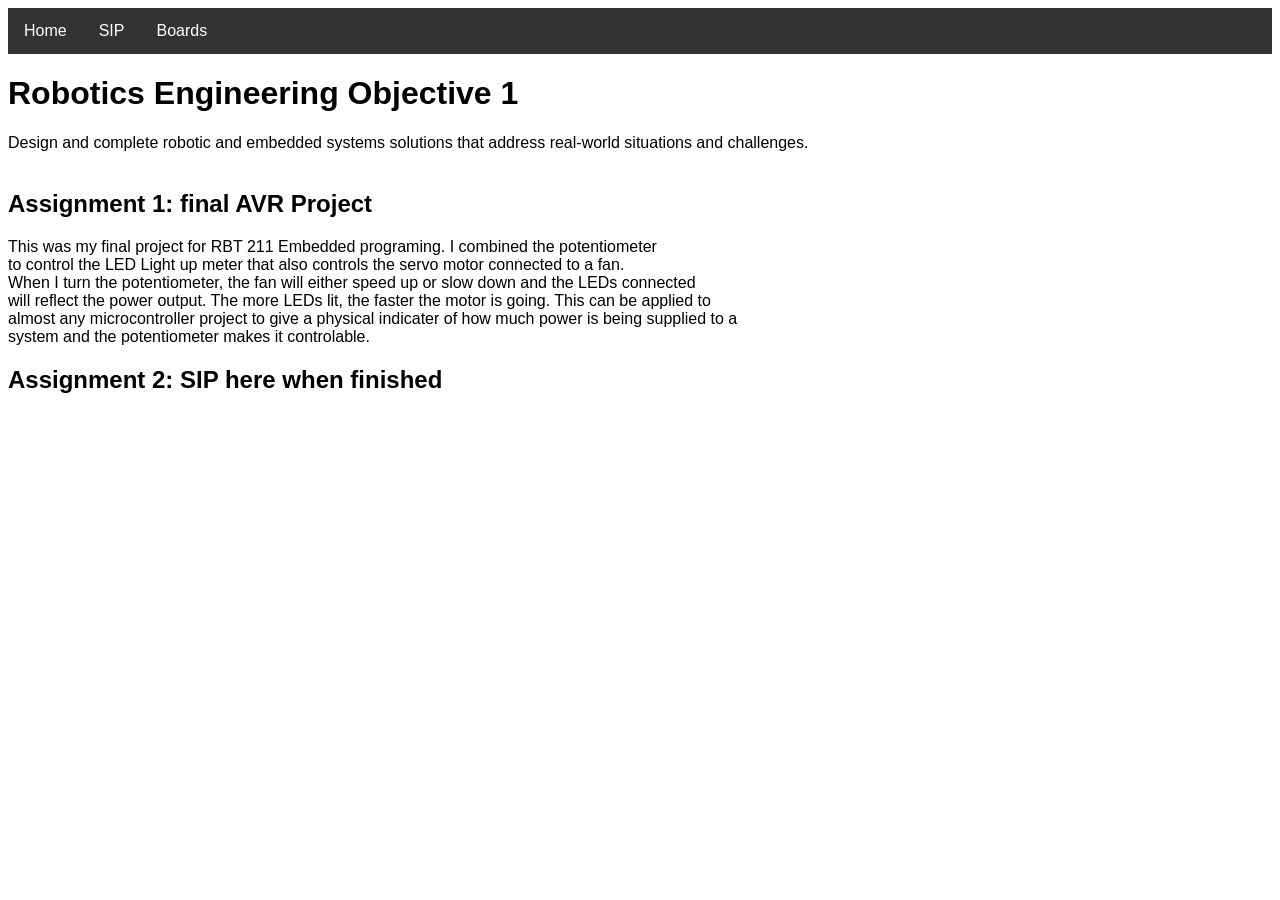
==== objective_1.html @ de8f312a "Add files via upload" ====
<!DOCTYPE html>
<html>
<head>
<meta name="viewport" content="width=device-width, initial-scale=1">
<link rel="stylesheet" href="style.css">

</head>
<body style="background-color:white;">

<div class="navbar">
  <a href="Boards site.html">Home</a>
  <a href="#news">SIP</a>
  <div class="dropdown">
    <button class="dropbtn">Boards 
      <i class="fa fa-caret-down"></i>
    </button>
    <div class="dropdown-content">
      <a href="objective_1.html">Objective 1</a>
      <a href="objective_2.html">Objective 2</a>
      <a href="objective_3.html">Objective 3</a>
      <a href="objective_4.html">Objective 4</a>
      <a href="objective_5.html">Objective 5</a>
      <a href="objective_6.html">Objective 6</a>
    </div>
  </div> 
</div>

<body>
    <h1>Robotics Engineering Objective 1</h1>
    <p>
        <!--program objectives for robotics-->
        Design and complete robotic and embedded systems solutions that address real-world situations and challenges.<br><br>

    </p>
    <h2>Assignment 1: final AVR Project</h2>
    <p>
        This was my final project for RBT 211 Embedded programing. I combined the potentiometer <br> 
        to control the LED Light up meter that also controls the servo motor connected to a fan.<br> 
        When I turn the potentiometer, the fan will either speed up or slow down and the LEDs connected<br> 
        will reflect the power output. The more LEDs lit, the faster the motor is going. This can be applied to <br>
        almost any microcontroller project to give a physical indicater of how much power is being supplied to a <br>
        system and the potentiometer makes it controlable. 
    </p>
    <h2>Assignment 2: SIP here when finished</h2>
    <p></p>
</body>
</html>
---- style.css ----
/* This is a comment in CSS. This is the only styles option for a comment.
This is a multi- line comment.

The format of a CSS style is:

selector{
    property: value;
    property2: value;
}

All of the HTML page content is in the body section, so when we use the body selector, we are changing things doe the 
whole page

we are changing the background color and the text color.
*/
body {
  font-family: Arial, Helvetica, sans-serif;
}

.navbar {
  overflow: hidden;
  background-color: #333;
}

.navbar a {
  float: left;
  font-size: 16px;
  color: white;
  text-align: center;
  padding: 14px 16px;
  text-decoration: none;
}

.dropdown {
  float: left;
  overflow: hidden;
}

.dropdown .dropbtn {
  font-size: 16px;  
  border: none;
  outline: none;
  color: white;
  padding: 14px 16px;
  background-color: inherit;
  font-family: inherit;
  margin: 0;
}

.navbar a:hover, .dropdown:hover .dropbtn {
  background-color: red;
}

.dropdown-content {
  display: none;
  position: absolute;
  background-color: #f9f9f9;
  min-width: 160px;
  box-shadow: 0px 8px 16px 0px rgba(0,0,0,0.2);
  z-index: 1;
}

.dropdown-content a {
  float: none;
  color: black;
  padding: 12px 16px;
  text-decoration: none;
  display: block;
  text-align: left;
}

.dropdown-content a:hover {
  background-color: #ddd;
}

.dropdown:hover .dropdown-content {
  display: block;
}
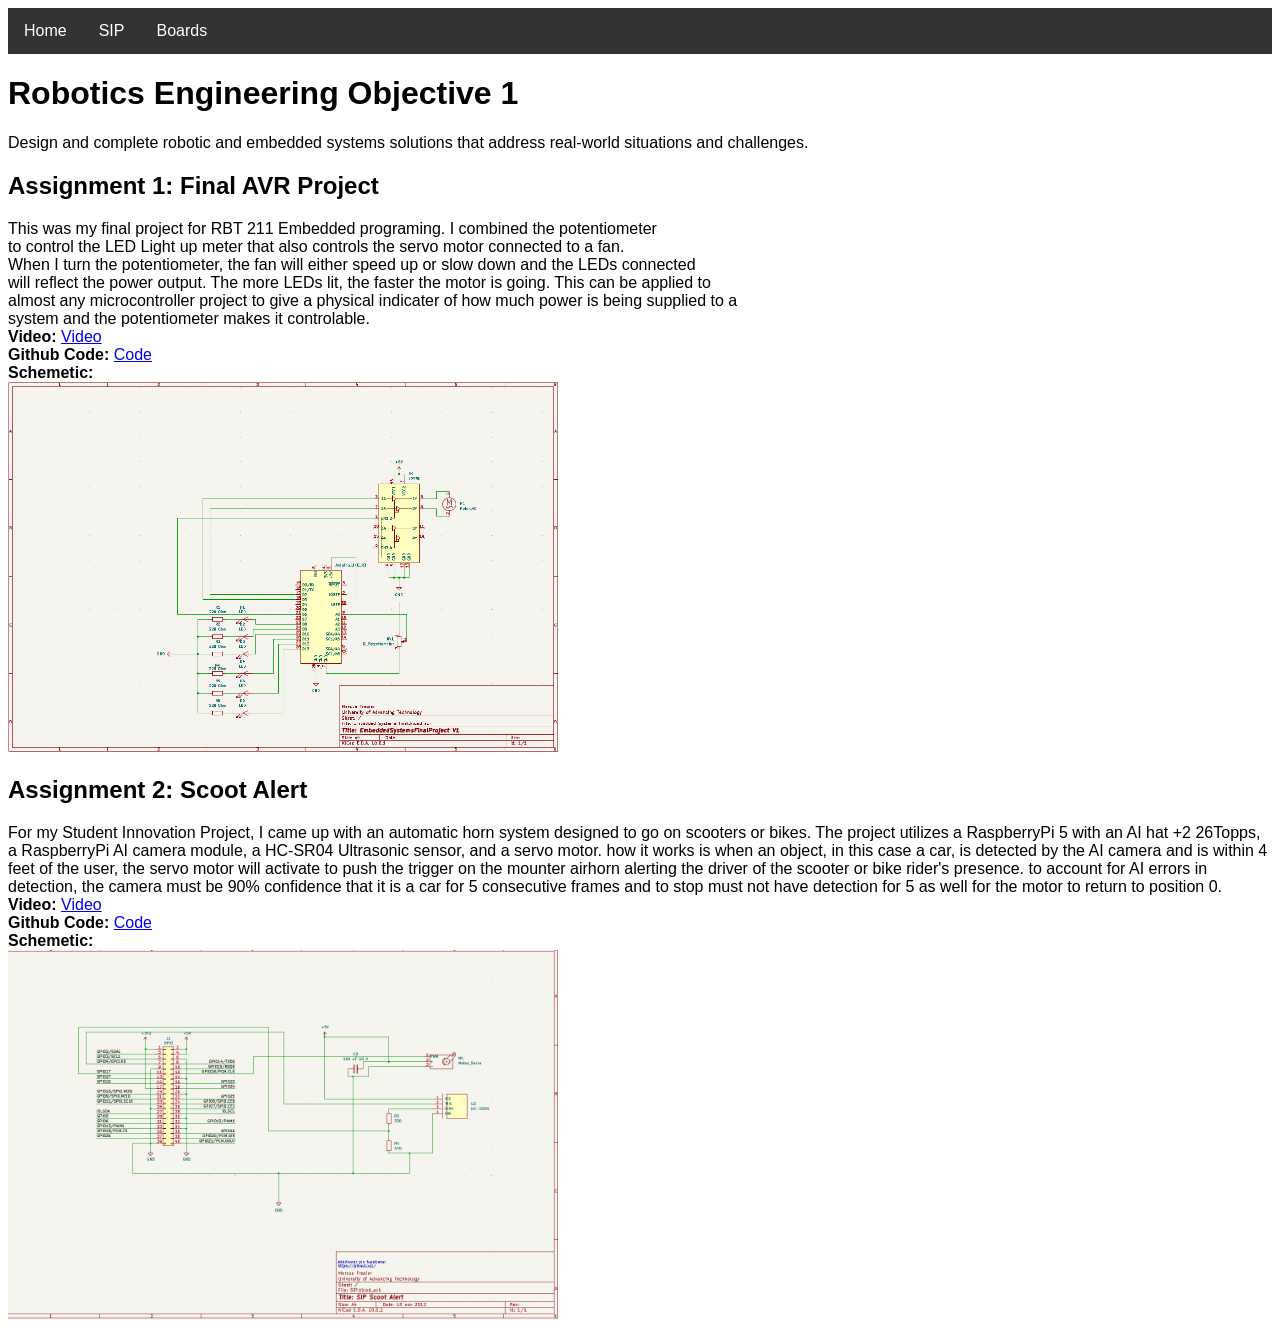
==== commit 013d6aef: "Add files via upload" ====
--- a/objective_1.html
+++ b/objective_1.html
@@ -3,13 +3,11 @@
 <head>
 <meta name="viewport" content="width=device-width, initial-scale=1">
 <link rel="stylesheet" href="style.css">
-
 </head>
-<body style="background-color:white;">
 
 <div class="navbar">
-  <a href="Boards site.html">Home</a>
-  <a href="#news">SIP</a>
+  <a href="index.html">Home</a>
+  <a href="SIP.html">SIP</a>
   <div class="dropdown">
     <button class="dropbtn">Boards 
       <i class="fa fa-caret-down"></i>
@@ -26,22 +24,35 @@
 </div>
 
 <body>
-    <h1>Robotics Engineering Objective 1</h1>
+  <h1>Robotics Engineering Objective 1</h1>
+  <p>
+      <!--program objectives for robotics-->
+      Design and complete robotic and embedded systems solutions that address real-world situations and challenges.<br>
+  </p>
+
+  <div>
+    <h2>Assignment 1: Final AVR Project</h2>
     <p>
-        <!--program objectives for robotics-->
-        Design and complete robotic and embedded systems solutions that address real-world situations and challenges.<br><br>
+      This was my final project for RBT 211 Embedded programing. I combined the potentiometer <br> 
+      to control the LED Light up meter that also controls the servo motor connected to a fan.<br> 
+      When I turn the potentiometer, the fan will either speed up or slow down and the LEDs connected<br> 
+      will reflect the power output. The more LEDs lit, the faster the motor is going. This can be applied to <br>
+      almost any microcontroller project to give a physical indicater of how much power is being supplied to a <br>
+      system and the potentiometer makes it controlable. <br>
+      <b>Video:</b> <a href="https://youtube.com/shorts/_bhubyXekdI?si=Df4hNyO8hOBUcEhm">Video</a><br>
+      <b>Github Code:</b> <a href="https://github.com/Horton942/RBT-211-Embedded-programing/blob/main/final/main.c">Code</a><br>
+      <b>Schemetic:</b> <br> <img src="Final AVR Circuit.png" style="width:550px;height:370px;">
+    </p>
+  </div>
 
+  <div>
+    <h2>Assignment 2: Scoot Alert</h2>
+    <p>
+      For my Student Innovation Project, I came up with an automatic horn system designed to go on scooters or bikes. The project utilizes a RaspberryPi 5 with an AI hat +2 26Topps, a RaspberryPi AI camera module, a HC-SR04 Ultrasonic sensor, and a servo motor. how it works is when an object, in this case a car, is detected by the AI camera and is within 4 feet of the user, the servo motor will activate to push the trigger on the mounter airhorn alerting the driver of the scooter or bike rider's presence. to account for AI errors in detection, the camera must be 90% confidence that it is a car for 5 consecutive frames and to stop must not have detection for 5 as well for the motor to return to position 0. <br>
+      <b>Video:</b> <a href="https://youtu.be/rUvZCDppfvk?si=qdi-_w5LrKUlW0PS">Video</a><br>
+      <b>Github Code:</b> <a href="https://github.com/Horton942/Student-Innovation-project/blob/main/Raspberrypi_SIP_code.py">Code</a><br>
+      <b>Schemetic:</b> <br> <img src="SIP diagram.png" style="width:550px;height:370px;">
     </p>
-    <h2>Assignment 1: final AVR Project</h2>
-    <p>
-        This was my final project for RBT 211 Embedded programing. I combined the potentiometer <br> 
-        to control the LED Light up meter that also controls the servo motor connected to a fan.<br> 
-        When I turn the potentiometer, the fan will either speed up or slow down and the LEDs connected<br> 
-        will reflect the power output. The more LEDs lit, the faster the motor is going. This can be applied to <br>
-        almost any microcontroller project to give a physical indicater of how much power is being supplied to a <br>
-        system and the potentiometer makes it controlable. 
-    </p>
-    <h2>Assignment 2: SIP here when finished</h2>
-    <p></p>
+  </div>
 </body>
 </html>
--- a/style.css
+++ b/style.css
@@ -15,6 +15,14 @@
 */
 body {
   font-family: Arial, Helvetica, sans-serif;
+}
+
+footer {
+  position: fixed;
+  left: 0;
+  bottom: 0;
+  width: 100%;
+  text-align: center;
 }
 
 .navbar {
@@ -76,3 +84,4 @@
 .dropdown:hover .dropdown-content {
   display: block;
 }
+
